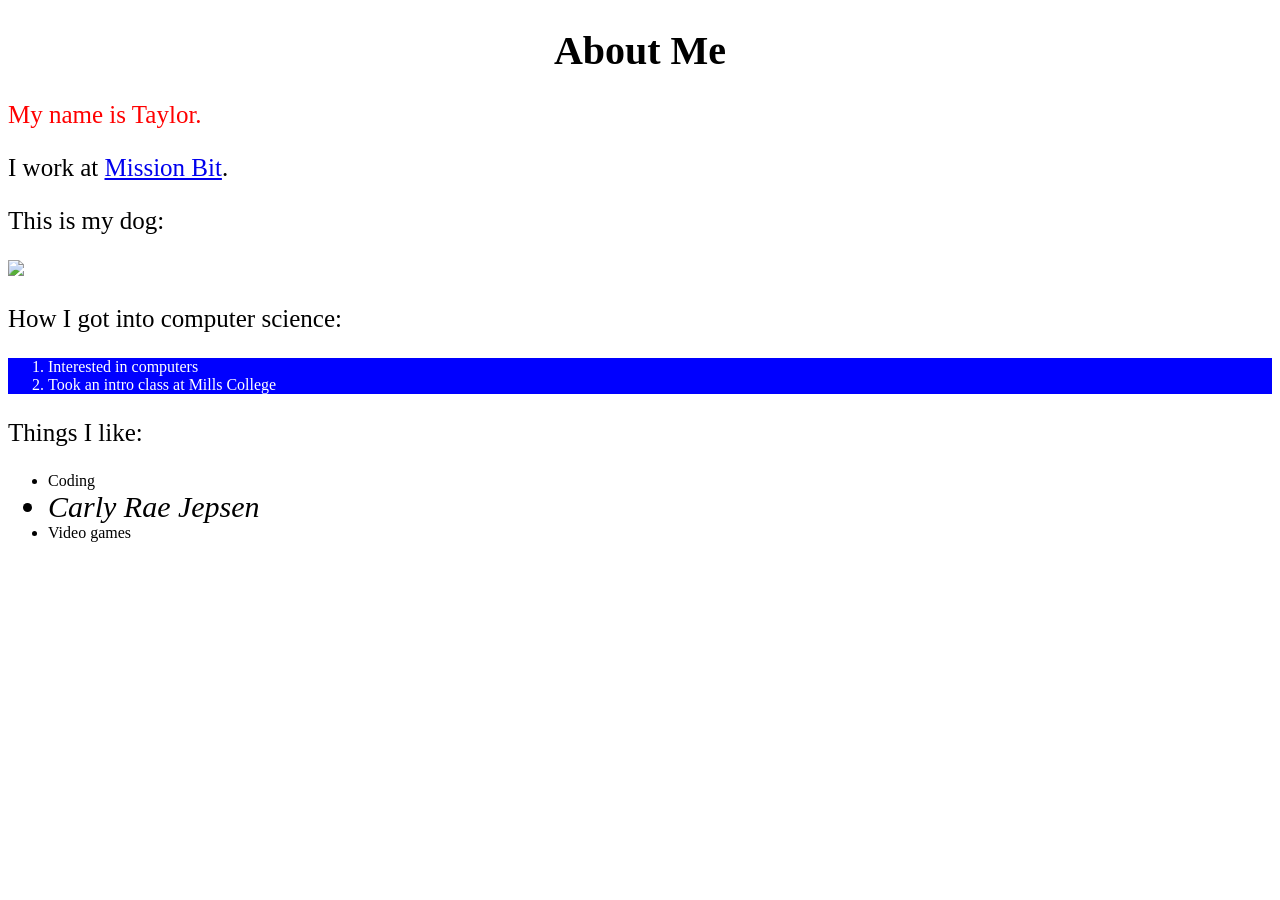
==== examples/intro/index.html @ 72cb0dc6 "Finish example website" ====
<!DOCTYPE html>
<html>
    <head>
        <title>Intro to Web</title>
        <link href="style.css" rel="stylesheet">
    </head>
    <body>
        <h1>About Me</h1>

        <p class = "red">My name is Taylor.</p>

        <p>I work at <a href="https://www.missionbit.com/">Mission Bit</a>.</p>

        <p>This is my dog:</p>
        <a href="https://en.wikipedia.org/wiki/Dog"><img src="http://snappyimages.nextwavesrl.netdna-cdn.com/img/0e190329165f5479c2e0ca255f08066d.png" /></a>

        <p>How I got into computer science:</p>
        <ol class="blue-background">
            <li>Interested in computers</li>
            <li>Took an intro class at Mills College</li>
        </ol>

        <p>Things I like:</p>
        <ul>
            <li>Coding</li>
            <li id="important">Carly Rae Jepsen</li>
            <li>Video games</li>
        </ul>
    </body>
</html>
---- examples/intro/style.css ----
p {
    font-size: 25px;
}

.red {
    color: red;
}

#important {
    font-style: italic;
    font-size: 30px;
}

h1 {
    font-family: cursive;
    font-size: 40px;
    text-align: center;
}

.blue-background {
    background-color: blue;
    color: white;
}

img {
    height: 500px;
}
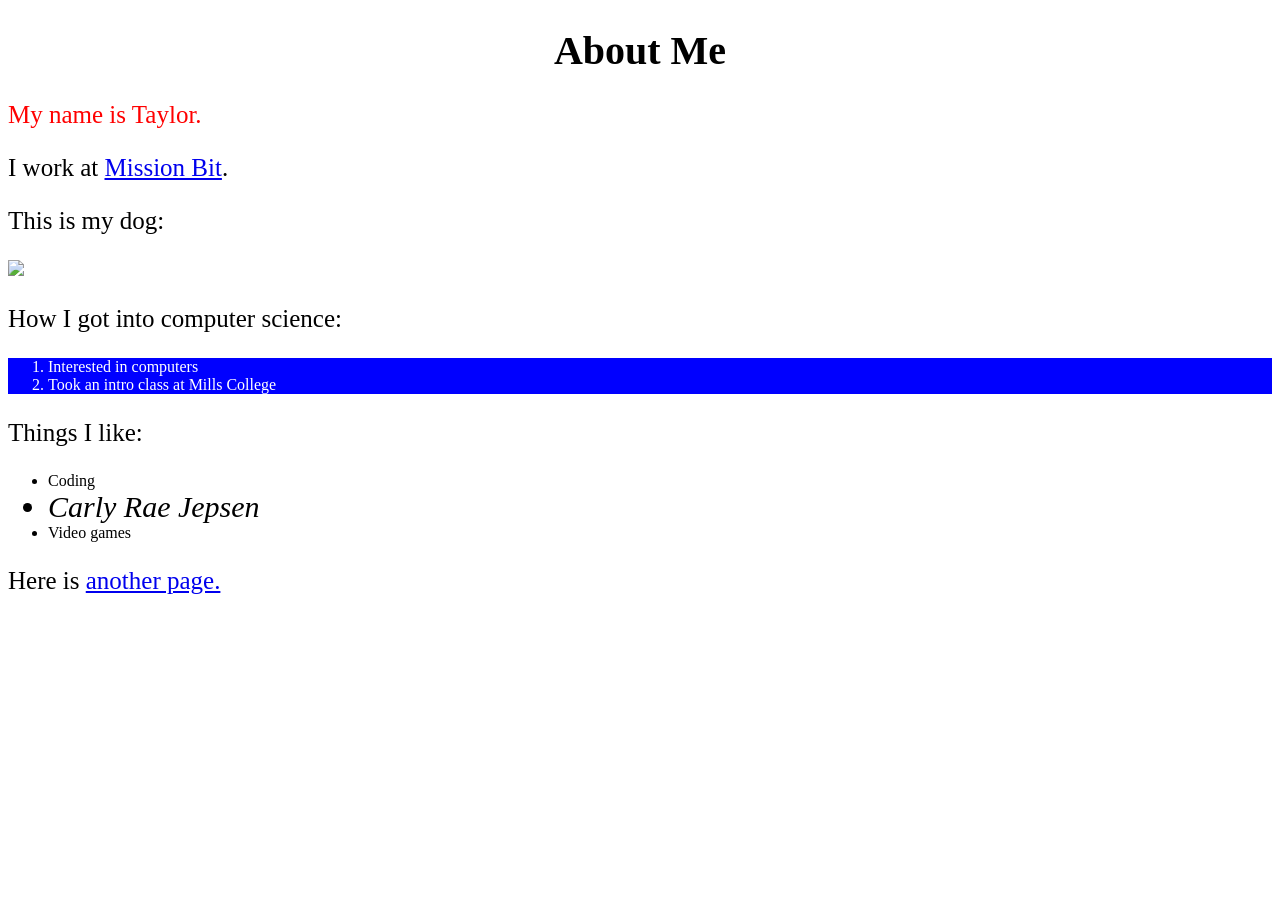
==== commit 5f45e1a6: "Add second page" ====
--- a/examples/intro/index.html
+++ b/examples/intro/index.html
@@ -1,7 +1,7 @@
 <!DOCTYPE html>
 <html>
     <head>
-        <title>Intro to Web</title>
+        <title>Taylor Sandusky</title>
         <link href="style.css" rel="stylesheet">
     </head>
     <body>
@@ -26,5 +26,7 @@
             <li id="important">Carly Rae Jepsen</li>
             <li>Video games</li>
         </ul>
+
+        <p>Here is <a href="second.html">another page.</a></p>
     </body>
 </html>
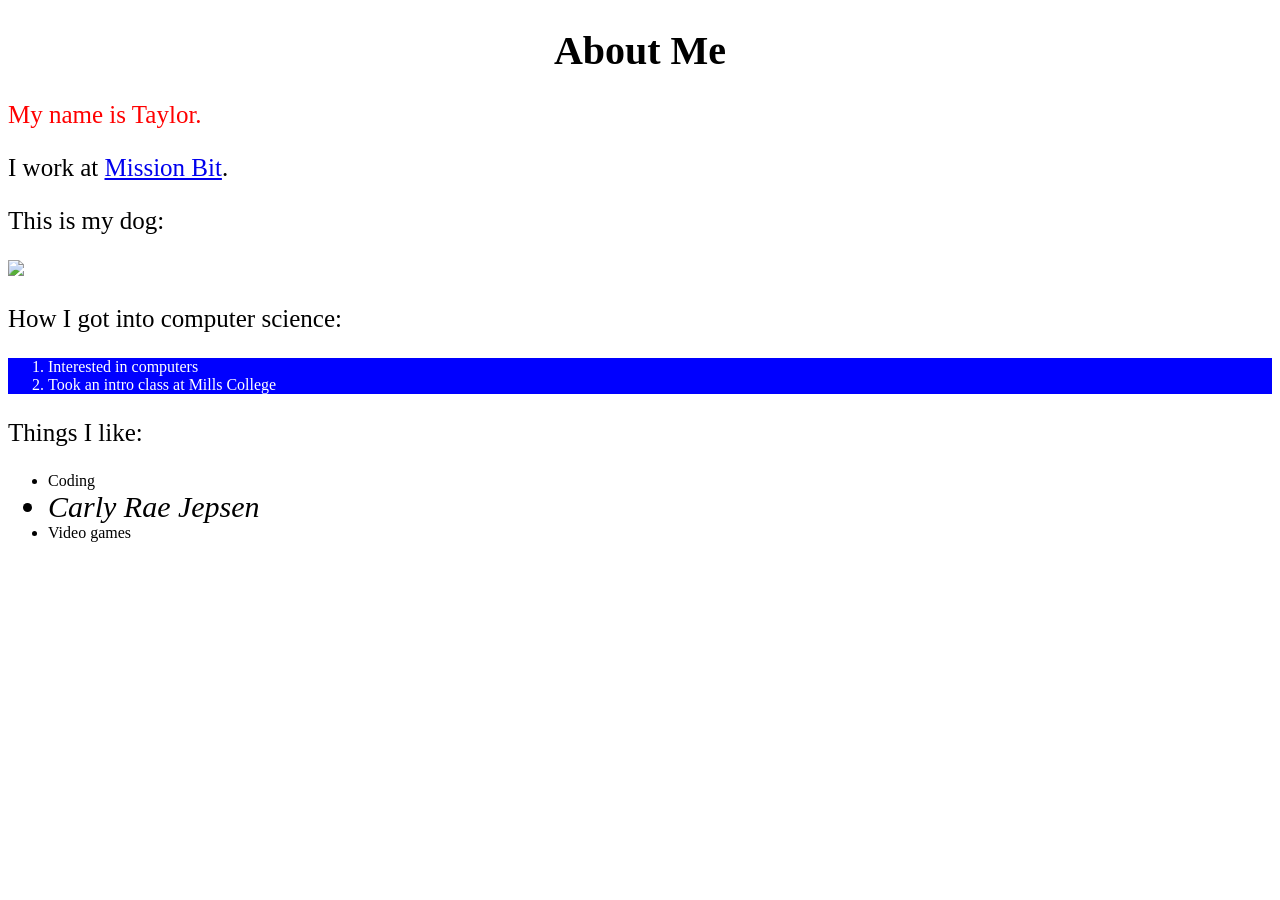
==== commit b9d39157: "Testing" ====
--- a/examples/intro/index.html
+++ b/examples/intro/index.html
@@ -26,7 +26,5 @@
             <li id="important">Carly Rae Jepsen</li>
             <li>Video games</li>
         </ul>
-
-        <p>Here is <a href="second.html">another page.</a></p>
     </body>
 </html>
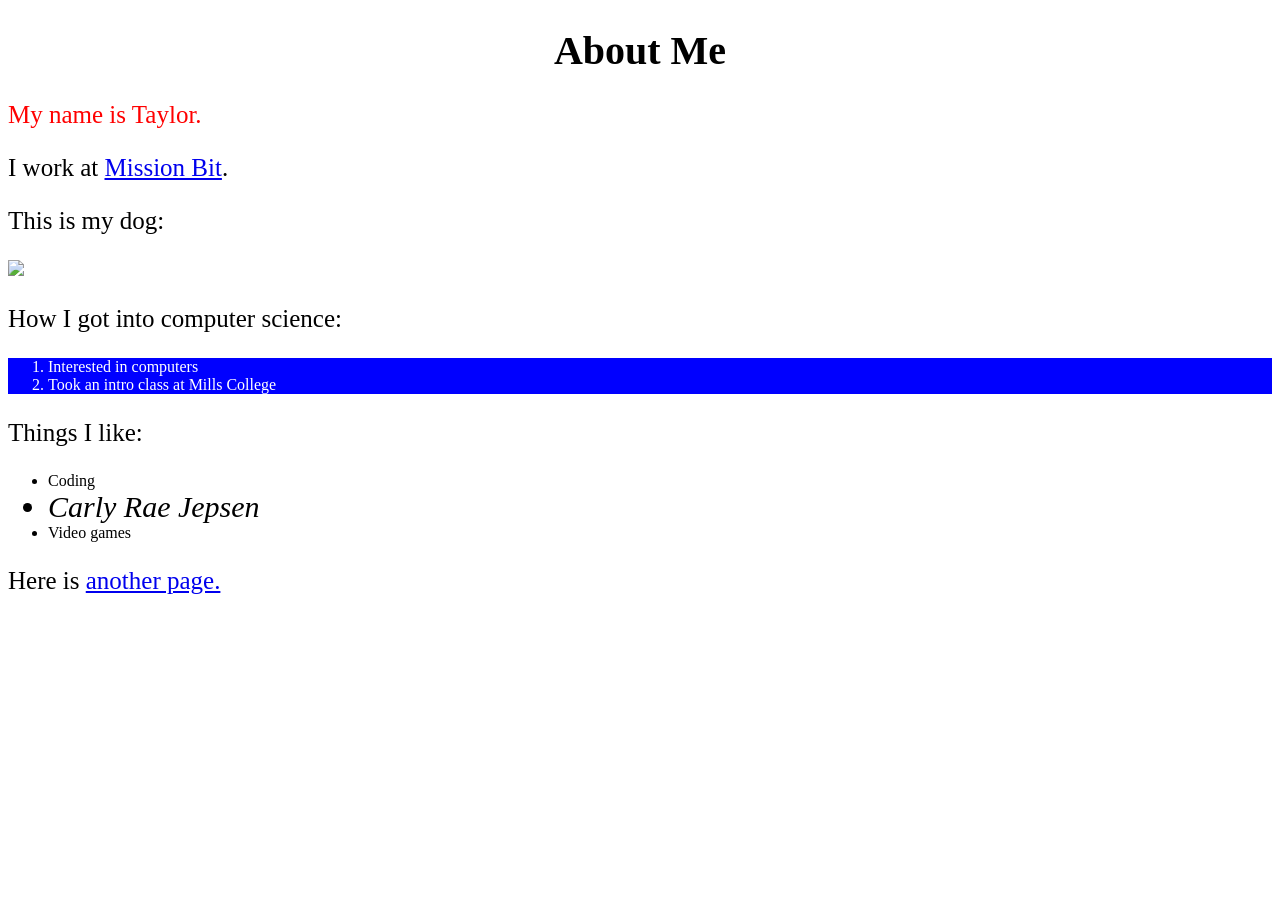
==== commit d86b1ed6: "Add animation example" ====
--- a/examples/intro/index.html
+++ b/examples/intro/index.html
@@ -2,17 +2,20 @@
 <html>
     <head>
         <title>Taylor Sandusky</title>
-        <link href="style.css" rel="stylesheet">
+        <link href="css/style.css" rel="stylesheet">
     </head>
+
     <body>
         <h1>About Me</h1>
 
-        <p class = "red">My name is Taylor.</p>
+        <p class="red">My name is Taylor.</p>
 
         <p>I work at <a href="https://www.missionbit.com/">Mission Bit</a>.</p>
 
         <p>This is my dog:</p>
-        <a href="https://en.wikipedia.org/wiki/Dog"><img src="http://snappyimages.nextwavesrl.netdna-cdn.com/img/0e190329165f5479c2e0ca255f08066d.png" /></a>
+        <a href="https://en.wikipedia.org/wiki/Dog">
+            <img src="http://snappyimages.nextwavesrl.netdna-cdn.com/img/0e190329165f5479c2e0ca255f08066d.png" />
+        </a>
 
         <p>How I got into computer science:</p>
         <ol class="blue-background">
@@ -26,5 +29,7 @@
             <li id="important">Carly Rae Jepsen</li>
             <li>Video games</li>
         </ul>
+
+        <p>Here is <a href="second.html">another page.</a></p>
     </body>
 </html>
--- a/examples/intro/css/style.css
+++ b/examples/intro/css/style.css
@@ -0,0 +1,27 @@
+p {
+    font-size: 25px;
+}
+
+.red {
+    color: red;
+}
+
+#important {
+    font-style: italic;
+    font-size: 30px;
+}
+
+h1 {
+    font-family: cursive;
+    font-size: 40px;
+    text-align: center;
+}
+
+.blue-background {
+    background-color: blue;
+    color: white;
+}
+
+img {
+    height: 500px;
+}
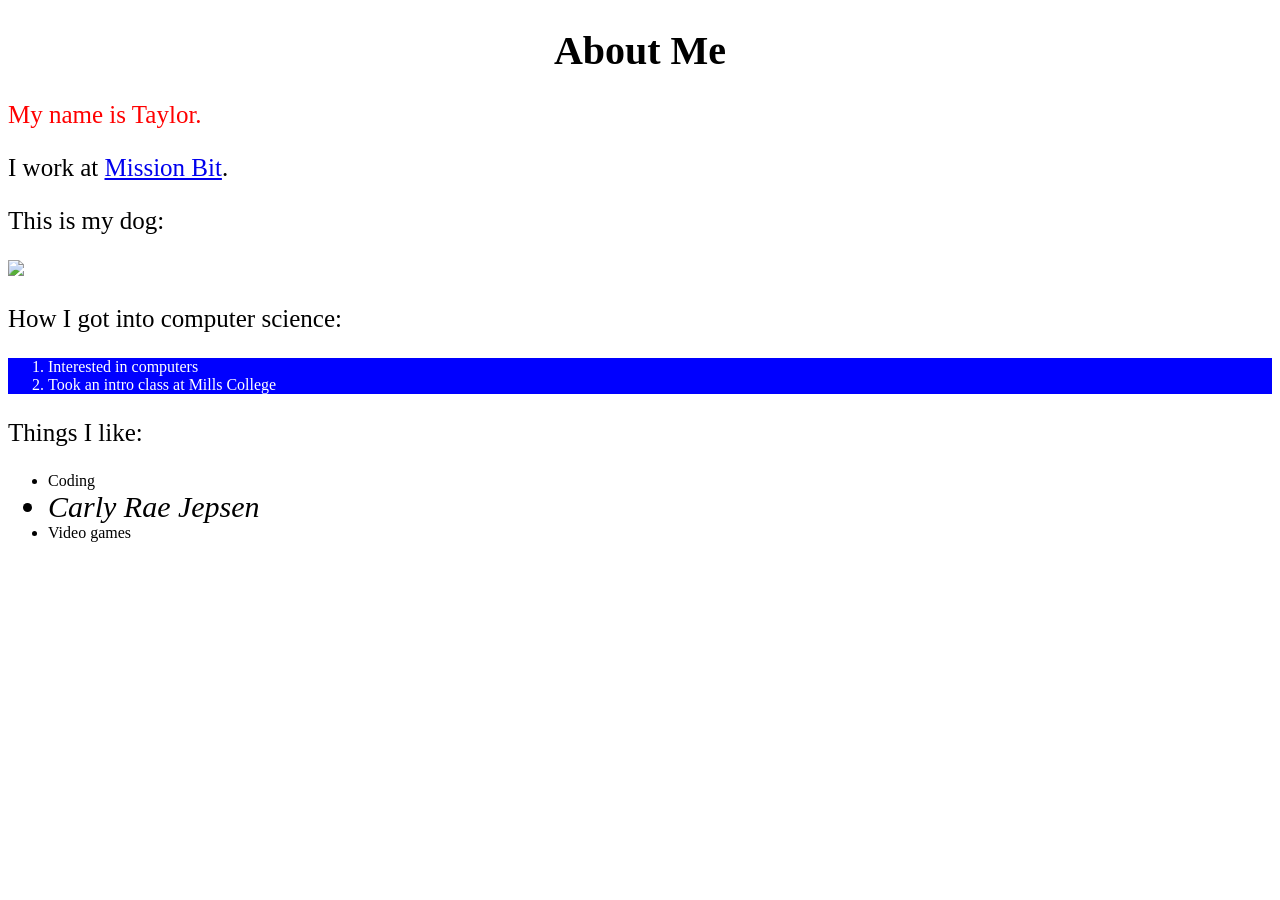
==== commit 11fcae00: "Merge branch 'portfolio' of https://github.com/taysand/mission-bit into portfolio" ====
--- a/examples/intro/index.html
+++ b/examples/intro/index.html
@@ -2,20 +2,17 @@
 <html>
     <head>
         <title>Taylor Sandusky</title>
-        <link href="css/style.css" rel="stylesheet">
+        <link href="style.css" rel="stylesheet">
     </head>
-
     <body>
         <h1>About Me</h1>
 
-        <p class="red">My name is Taylor.</p>
+        <p class = "red">My name is Taylor.</p>
 
         <p>I work at <a href="https://www.missionbit.com/">Mission Bit</a>.</p>
 
         <p>This is my dog:</p>
-        <a href="https://en.wikipedia.org/wiki/Dog">
-            <img src="http://snappyimages.nextwavesrl.netdna-cdn.com/img/0e190329165f5479c2e0ca255f08066d.png" />
-        </a>
+        <a href="https://en.wikipedia.org/wiki/Dog"><img src="http://snappyimages.nextwavesrl.netdna-cdn.com/img/0e190329165f5479c2e0ca255f08066d.png" /></a>
 
         <p>How I got into computer science:</p>
         <ol class="blue-background">
@@ -29,7 +26,5 @@
             <li id="important">Carly Rae Jepsen</li>
             <li>Video games</li>
         </ul>
-
-        <p>Here is <a href="second.html">another page.</a></p>
     </body>
 </html>
--- a/examples/intro/style.css
+++ b/examples/intro/style.css
@@ -0,0 +1,27 @@
+p {
+    font-size: 25px;
+}
+
+.red {
+    color: red;
+}
+
+#important {
+    font-style: italic;
+    font-size: 30px;
+}
+
+h1 {
+    font-family: cursive;
+    font-size: 40px;
+    text-align: center;
+}
+
+.blue-background {
+    background-color: blue;
+    color: white;
+}
+
+img {
+    height: 500px;
+}
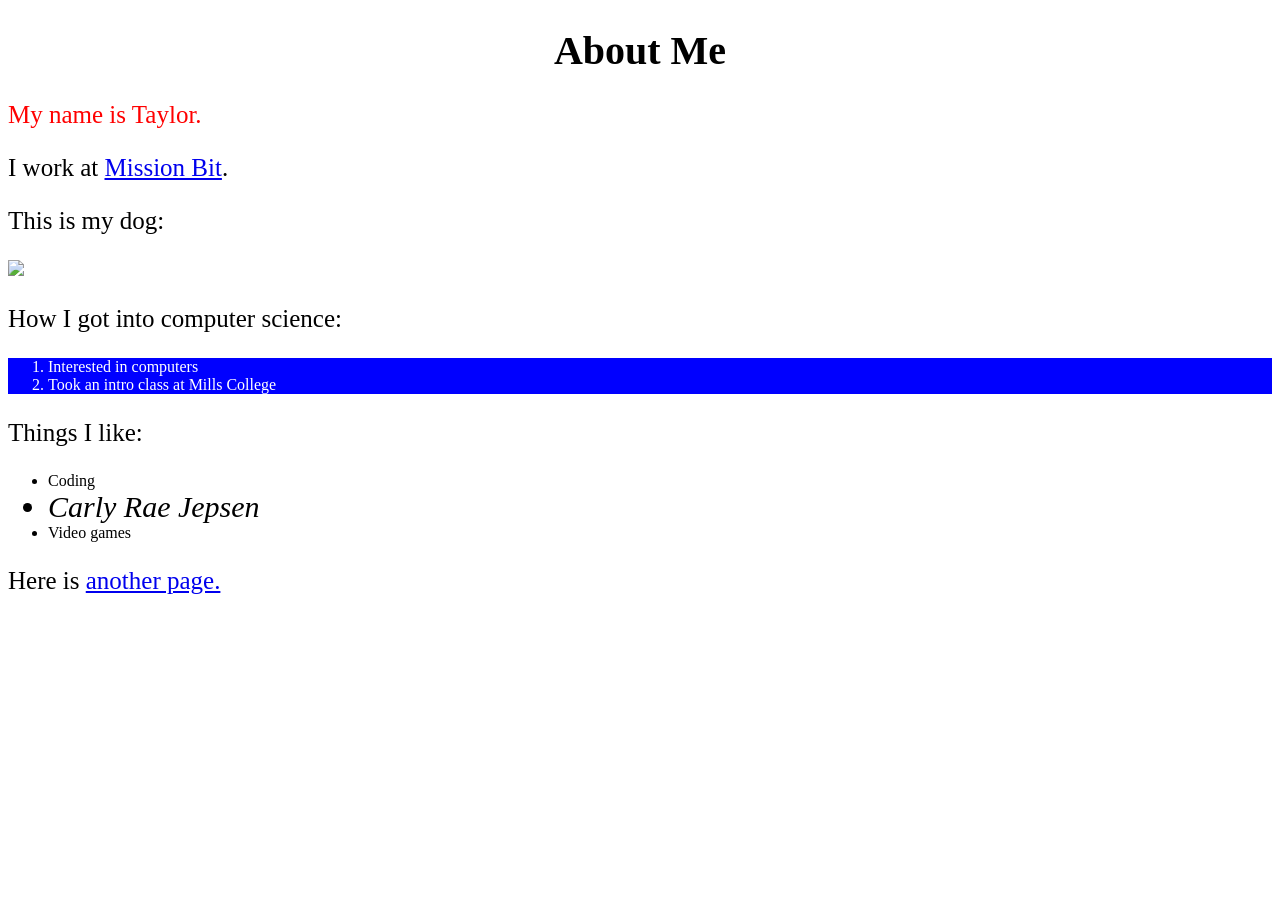
==== commit 78e76fc6: "Merge branch 'master' into game updating code" ====
--- a/examples/intro/index.html
+++ b/examples/intro/index.html
@@ -2,17 +2,20 @@
 <html>
     <head>
         <title>Taylor Sandusky</title>
-        <link href="style.css" rel="stylesheet">
+        <link href="css/style.css" rel="stylesheet">
     </head>
+
     <body>
         <h1>About Me</h1>
 
-        <p class = "red">My name is Taylor.</p>
+        <p class="red">My name is Taylor.</p>
 
         <p>I work at <a href="https://www.missionbit.com/">Mission Bit</a>.</p>
 
         <p>This is my dog:</p>
-        <a href="https://en.wikipedia.org/wiki/Dog"><img src="http://snappyimages.nextwavesrl.netdna-cdn.com/img/0e190329165f5479c2e0ca255f08066d.png" /></a>
+        <a href="https://en.wikipedia.org/wiki/Dog">
+            <img src="http://snappyimages.nextwavesrl.netdna-cdn.com/img/0e190329165f5479c2e0ca255f08066d.png" />
+        </a>
 
         <p>How I got into computer science:</p>
         <ol class="blue-background">
@@ -26,5 +29,7 @@
             <li id="important">Carly Rae Jepsen</li>
             <li>Video games</li>
         </ul>
+
+        <p>Here is <a href="second.html">another page.</a></p>
     </body>
 </html>
--- a/examples/intro/css/style.css
+++ b/examples/intro/css/style.css
@@ -0,0 +1,27 @@
+p {
+    font-size: 25px;
+}
+
+.red {
+    color: red;
+}
+
+#important {
+    font-style: italic;
+    font-size: 30px;
+}
+
+h1 {
+    font-family: cursive;
+    font-size: 40px;
+    text-align: center;
+}
+
+.blue-background {
+    background-color: blue;
+    color: white;
+}
+
+img {
+    height: 500px;
+}
